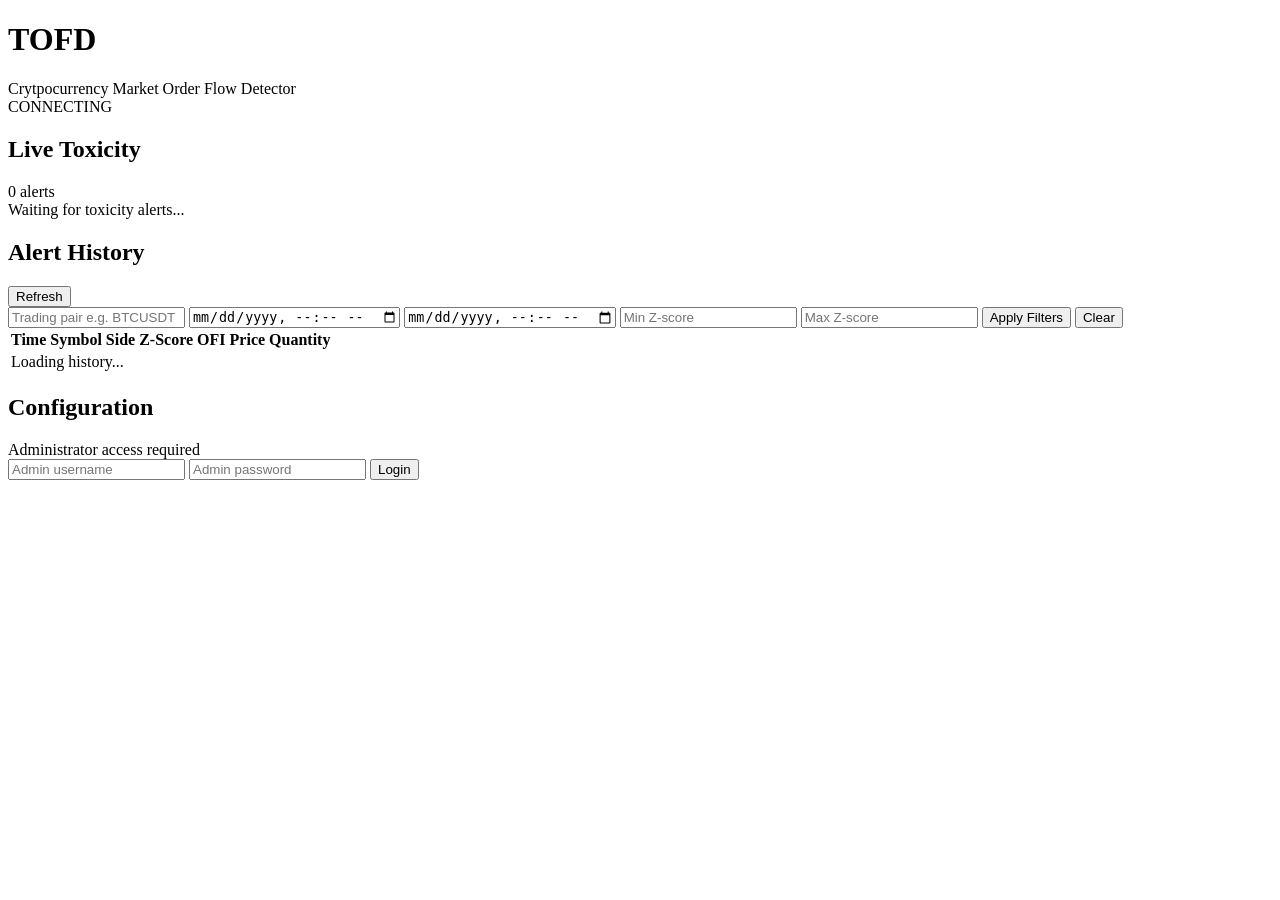
==== dashboard/frontend/index.html @ ebfb8d0a "add dashboard, notification service" ====
<!DOCTYPE html>
<html lang="en">
<head>
    <meta charset="UTF-8">
    <meta name="viewport" content="width=device-width, initial-scale=1.0">
    <title>Toxic Order-flow Detector</title>
    <link rel="stylesheet" href="/static/css/dashboard.css">
</head>

<body>
<header class="topbar">
    <div>
        <h1>TOFD</h1>
        <span>Crytpocurrency Market Order Flow Detector</span>
    </div>

    <div class="connection">
        <span id="connection-dot"></span>
        <span id="connection-status">CONNECTING</span>
    </div>
</header>

<main>
    <section class="live-section">
        <div class="section-heading">
            <h2>Live Toxicity</h2>
            <span id="alert-count">0 alerts</span>
        </div>

        <div id="live-alerts" class="alert-list">
            <div class="empty-state">
                Waiting for toxicity alerts...
            </div>
        </div>
    </section>

    <section class="history-section">
        <div class="section-heading">
            <h2>Alert History</h2>
            <button id="refresh-history">Refresh</button>
        </div>

        <div class="history-filters">
            <input type="text" id="filter-symbol"placeholder="Trading pair e.g. BTCUSDT">

            <input type="datetime-local" id="filter-from" title="From timestamp">

            <input type="datetime-local" id="filter-to" title="To timestamp">

            <input type="number" id="filter-min-score" placeholder="Min Z-score" step="0.01">

            <input type="number" id="filter-max-score" placeholder="Max Z-score" step="0.01">

            <button id="apply-filters">Apply Filters</button>
            <button id="clear-filters">Clear</button>
        </div>

        <div class="table-container">
            <table>
                <thead>
                    <tr>
                        <th>Time</th>
                        <th>Symbol</th>
                        <th>Side</th>
                        <th>Z-Score</th>
                        <th>OFI</th>
                        <th>Price</th>
                        <th>Quantity</th>
                    </tr>
                </thead>

                <tbody id="history-body">
                    <tr>
                        <td colspan="7" class="empty-state">
                            Loading history...
                        </td>
                    </tr>
                </tbody>
            </table>
        </div>
    </section>
   
   <section class="config-section">
        <div class="section-heading">
            <h2>Configuration</h2>
            <span id="config-status">Administrator access required</span>
        </div>

        <div class="config-login">
            <input id="admin-username" type="text" placeholder="Admin username">
            <input id="admin-password" type="password" placeholder="Admin password">
            <button id="config-login-btn">Login</button>
            <button id="config-logout-btn" hidden>Logout</button>
        </div>

        <div id="config-panel" hidden>
            <table>
                <thead>
                    <tr>
                        <th>Symbol</th>
                        <th>Z Threshold</th>
                        <th>EWMA Alpha</th>
                        <th>Min Trades</th>
                        <th>Action</th>
                    </tr>
                </thead>
                <tbody id="config-body"></tbody>
            </table>
        </div>
    </section> 
</main>
<div id="notification-container"></div>
<script src="/static/js/dashboard.js"></script>
</body>
</html>
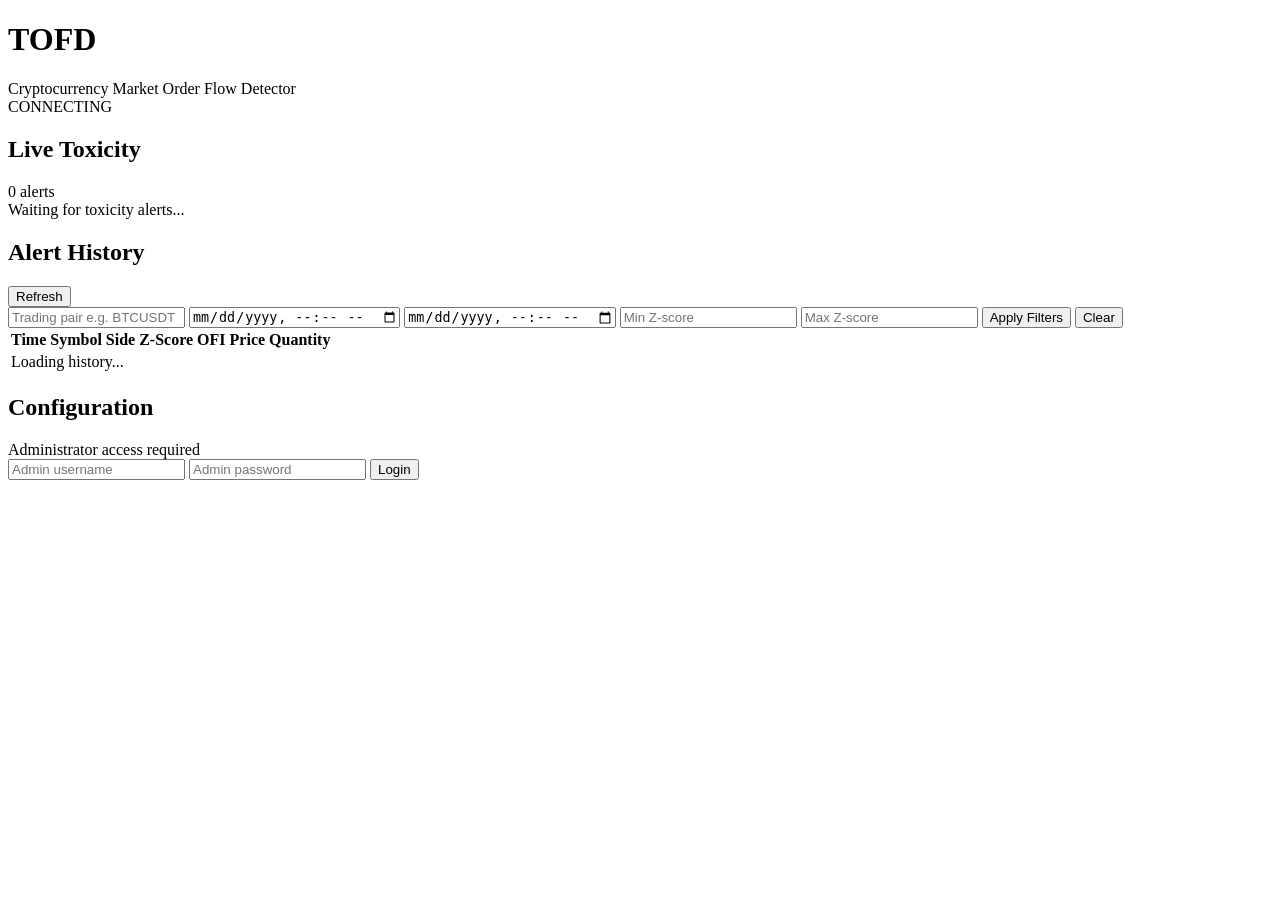
==== commit 5800467b: "fix: pipeline topic wiring, alert persistence, audit logging, and desktop notifications - configure " ====
--- a/dashboard/frontend/index.html
+++ b/dashboard/frontend/index.html
@@ -11,7 +11,7 @@
 <header class="topbar">
     <div>
         <h1>TOFD</h1>
-        <span>Crytpocurrency Market Order Flow Detector</span>
+        <span>Cryptocurrency Market Order Flow Detector</span>
     </div>
 
     <div class="connection">
@@ -41,7 +41,7 @@
         </div>
 
         <div class="history-filters">
-            <input type="text" id="filter-symbol"placeholder="Trading pair e.g. BTCUSDT">
+            <input type="text" id="filter-symbol" placeholder="Trading pair e.g. BTCUSDT">
 
             <input type="datetime-local" id="filter-from" title="From timestamp">
 
@@ -108,6 +108,18 @@
             </table>
         </div>
     </section> 
+
+    <section class="export-section" id="export-section" hidden>
+        <div class="section-heading">
+            <h2>CSV Export</h2>
+            <span id="export-status"></span>
+        </div>
+
+        <div class="export-controls">
+            <input type="text" id="export-symbol" placeholder="Symbol filter (optional, e.g. BTCUSDT)">
+            <button id="export-csv-btn">Download CSV</button>
+        </div>
+    </section>
 </main>
 <div id="notification-container"></div>
 <script src="/static/js/dashboard.js"></script>
